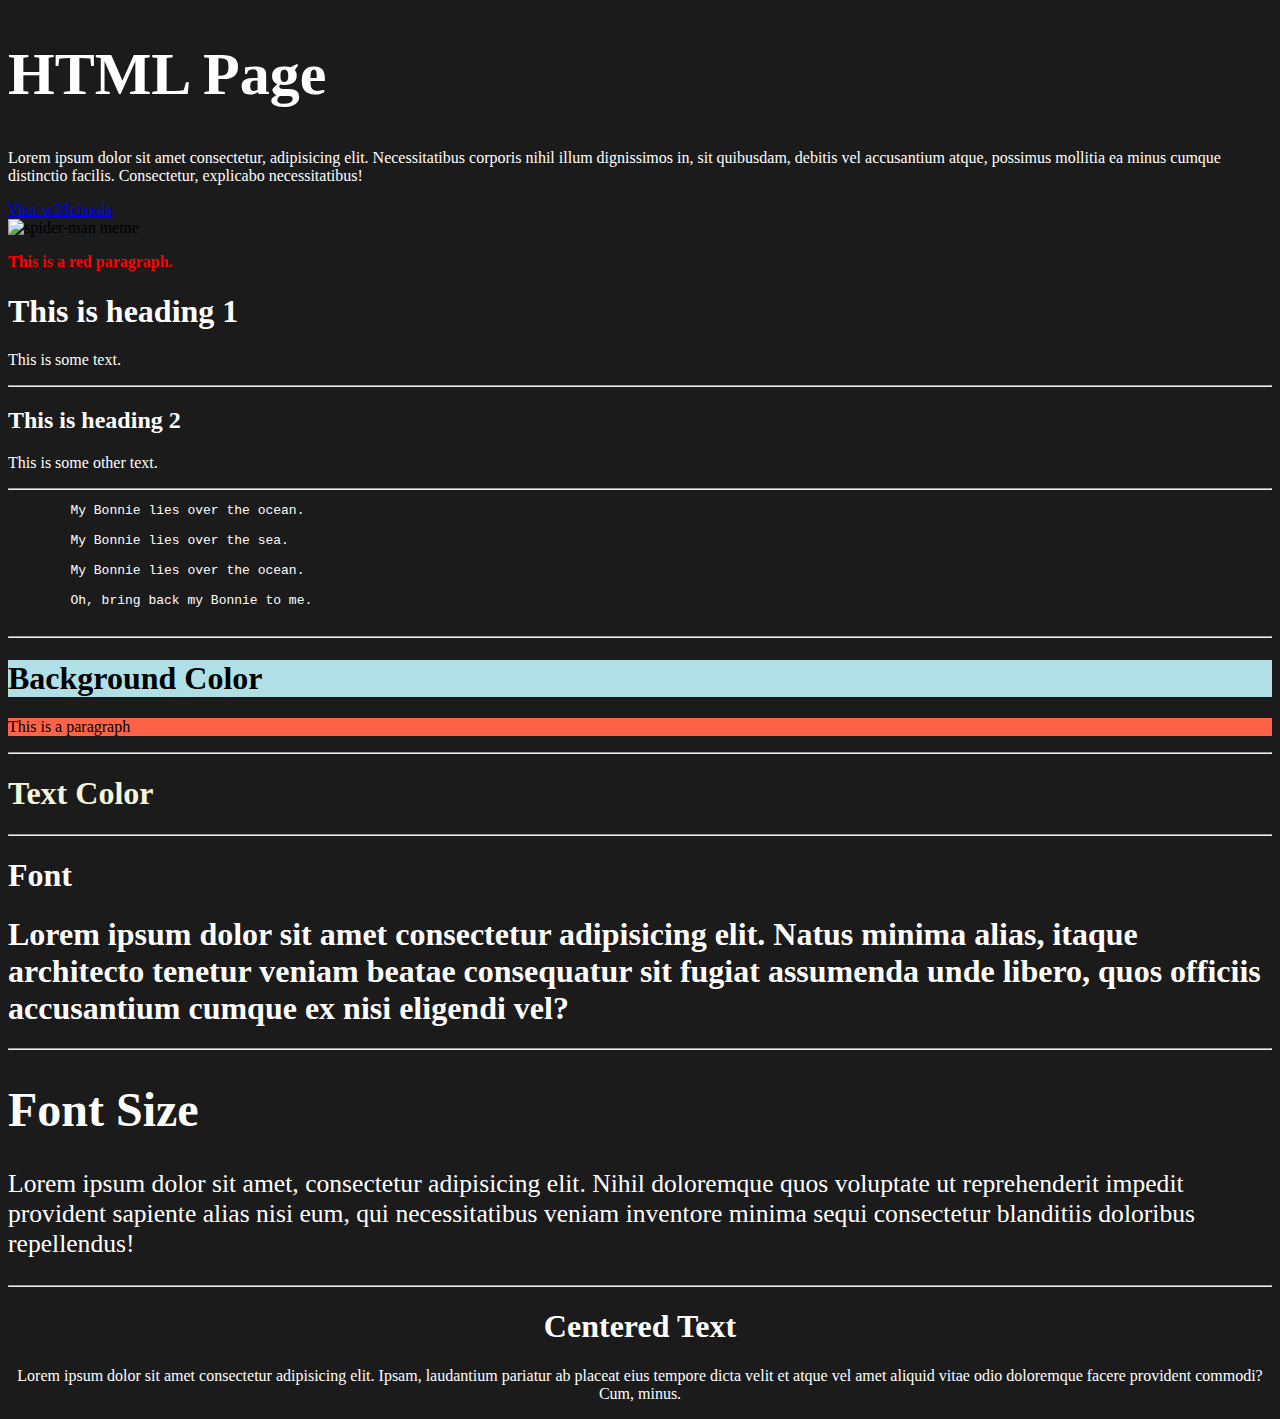
==== first_steps/index.html @ 705556b8 "Initial commit" ====
<!DOCTYPE html>
<html lang="pt-br">
  <head>
    <meta charset="UTF-8" />
    <meta name="viewport" content="width=device-width, initial-scale=1.0" />
    <title>First HTML page</title>
  </head>
  <body style="background-color: rgb(27, 27, 27)">
    <h1 style="color: white; font-size: 60px">HTML Page</h1>
    <p style="color: white">
      Lorem ipsum dolor sit amet consectetur, adipisicing elit. Necessitatibus
      corporis nihil illum dignissimos in, sit quibusdam, debitis vel
      accusantium atque, possimus mollitia ea minus cumque distinctio facilis.
      Consectetur, explicabo necessitatibus!
    </p>

    <a href="https://www.w3schools.com">Visit w3Schools</a>

    <br />

    <img
      src="https://aventurasnahistoria.uol.com.br/media/uploads/hard_news/meme-homem-aranha-no-way-home.jpg"
      widght="200"
      height="200"
      alt="spider-man meme"
    />

    <p style="color: red"><b>This is a red paragraph.</b></p>

    <h1 style="color: white">This is heading 1</h1>
    <p style="color: white">This is some text.</p>
    <hr />
    <h2 style="color: white">This is heading 2</h2>
    <p style="color: white">This is some other text.</p>
    <hr />

    <pre style="color: white">
        My Bonnie lies over the ocean.
      
        My Bonnie lies over the sea.
      
        My Bonnie lies over the ocean.
      
        Oh, bring back my Bonnie to me.
    </pre>
    <hr />

    <h1 style="background-color: powderblue">Background Color</h1>
    <p style="background-color: tomato">This is a paragraph</p>
    <hr />
    <h1 style="color: beige">Text Color</h1>
    <hr />

    <h1 style="color: white; font-family: bebas">Font</h1>
    <h1 style="color: white; font-family: montserrat">
      Lorem ipsum dolor sit amet consectetur adipisicing elit. Natus minima
      alias, itaque architecto tenetur veniam beatae consequatur sit fugiat
      assumenda unde libero, quos officiis accusantium cumque ex nisi eligendi
      vel?
    </h1>
    <hr />

    <h1 style="color: white; font-size: 300%">Font Size</h1>
    <p style="color: white; font-size: 160%">
      Lorem ipsum dolor sit amet, consectetur adipisicing elit. Nihil doloremque
      quos voluptate ut reprehenderit impedit provident sapiente alias nisi eum,
      qui necessitatibus veniam inventore minima sequi consectetur blanditiis
      doloribus repellendus!
    </p>
    <hr />

    <h1 style="color: white; text-align: center">Centered Text</h1>
    <p style="color: white; text-align: center">
      Lorem ipsum dolor sit amet consectetur adipisicing elit. Ipsam, laudantium
      pariatur ab placeat eius tempore dicta velit et atque vel amet aliquid
      vitae odio doloremque facere provident commodi? Cum, minus.
    </p>
  </body>
</html>
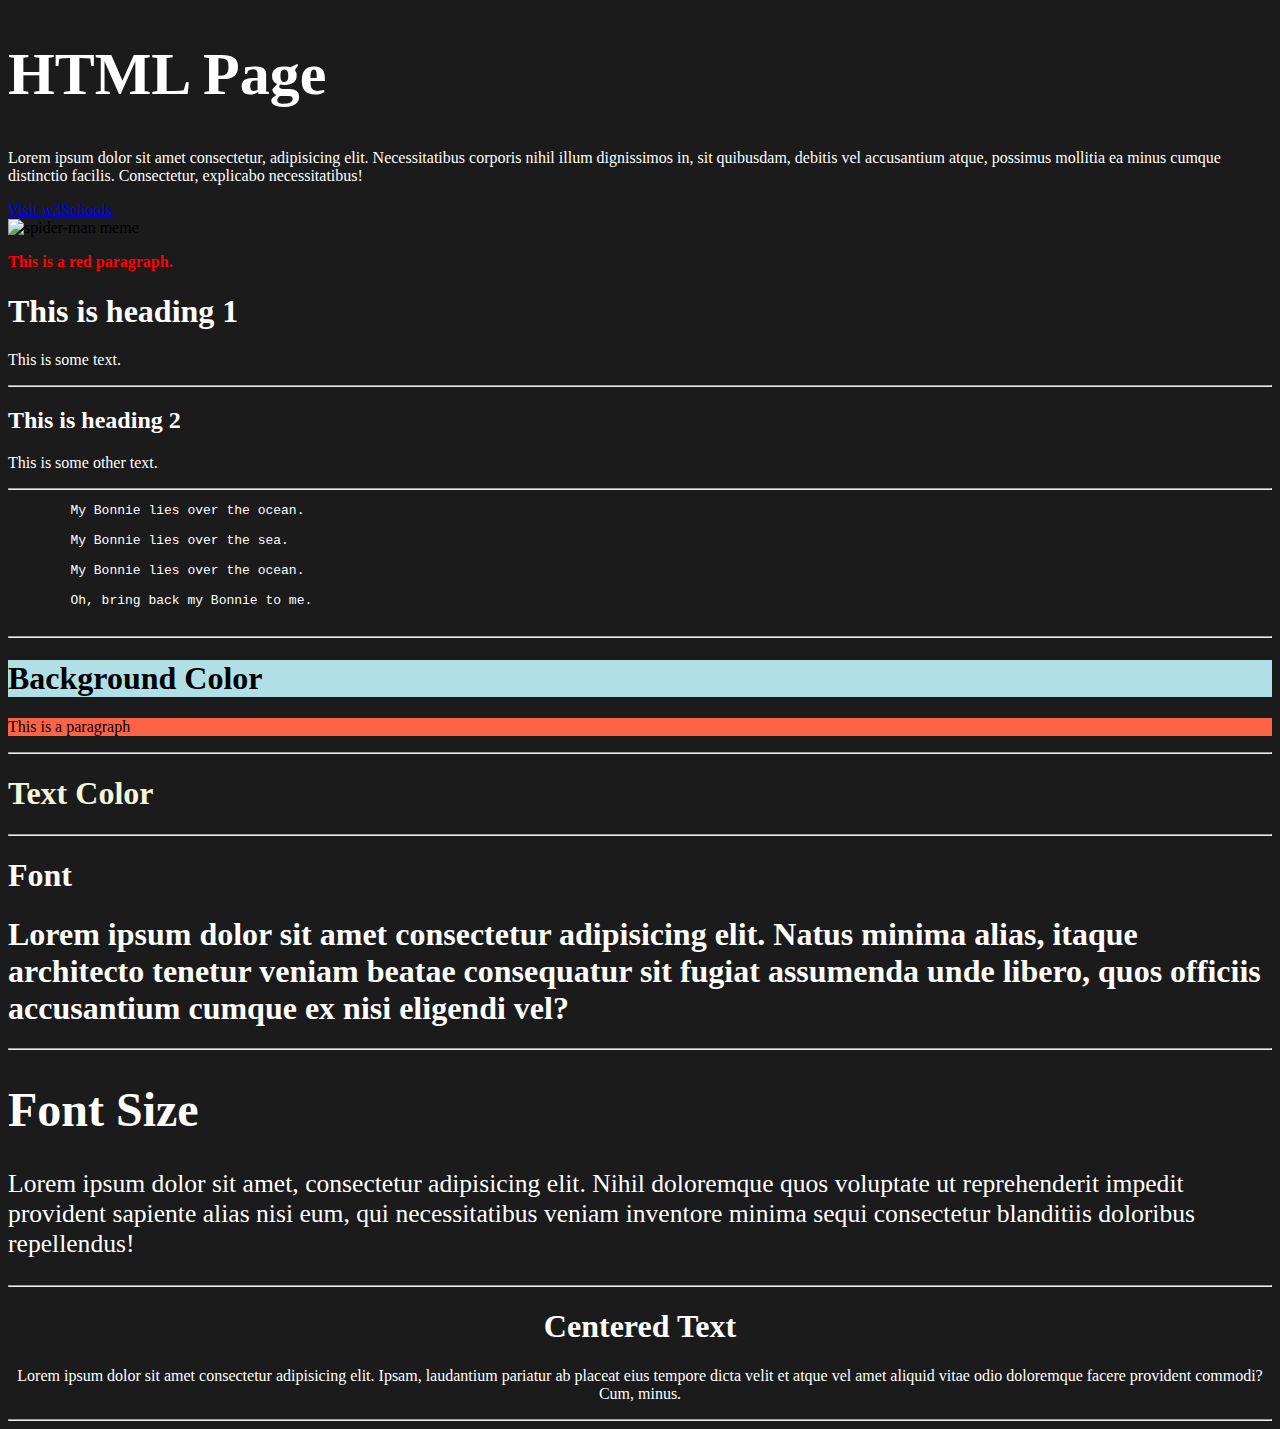
==== commit 00a6f8c2: "gpt exercices" ====
--- a/first_steps/index.html
+++ b/first_steps/index.html
@@ -75,5 +75,7 @@
       pariatur ab placeat eius tempore dicta velit et atque vel amet aliquid
       vitae odio doloremque facere provident commodi? Cum, minus.
     </p>
+    <hr />
+    
   </body>
 </html>
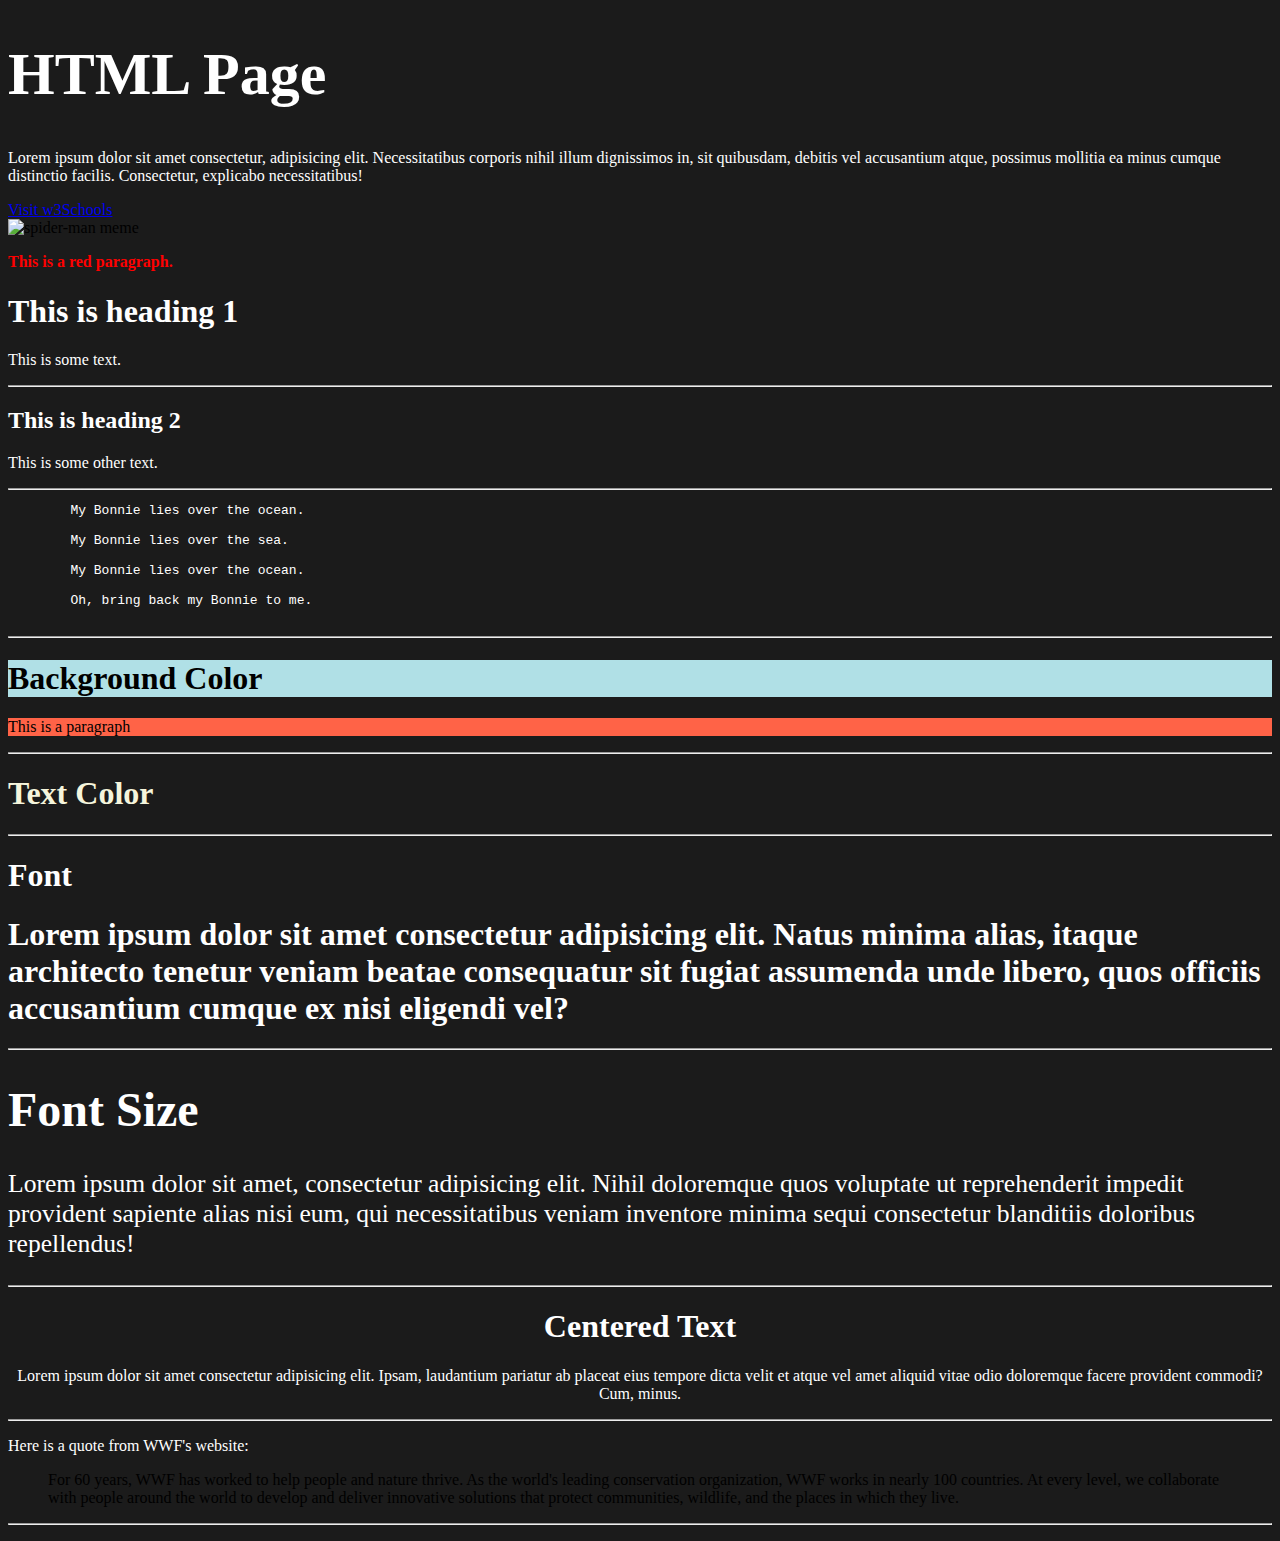
==== commit 86cfaf05: "update" ====
--- a/first_steps/index.html
+++ b/first_steps/index.html
@@ -77,5 +77,15 @@
     </p>
     <hr />
     
+    <p style="color: white">Here is a quote from WWF's website:
+      <blockquote cite="http://www.worldwildlife.org/who/index.html">
+        For 60 years, WWF has worked to help people and nature thrive. As the world's leading conservation organization, WWF works in nearly 100 countries. At every level, we collaborate with people 
+        around the world to develop and deliver innovative solutions that protect communities, wildlife, and the places in which they live.
+      </blockquote>
+
+      <hr/>
+      
+    </p>
+    
   </body>
 </html>
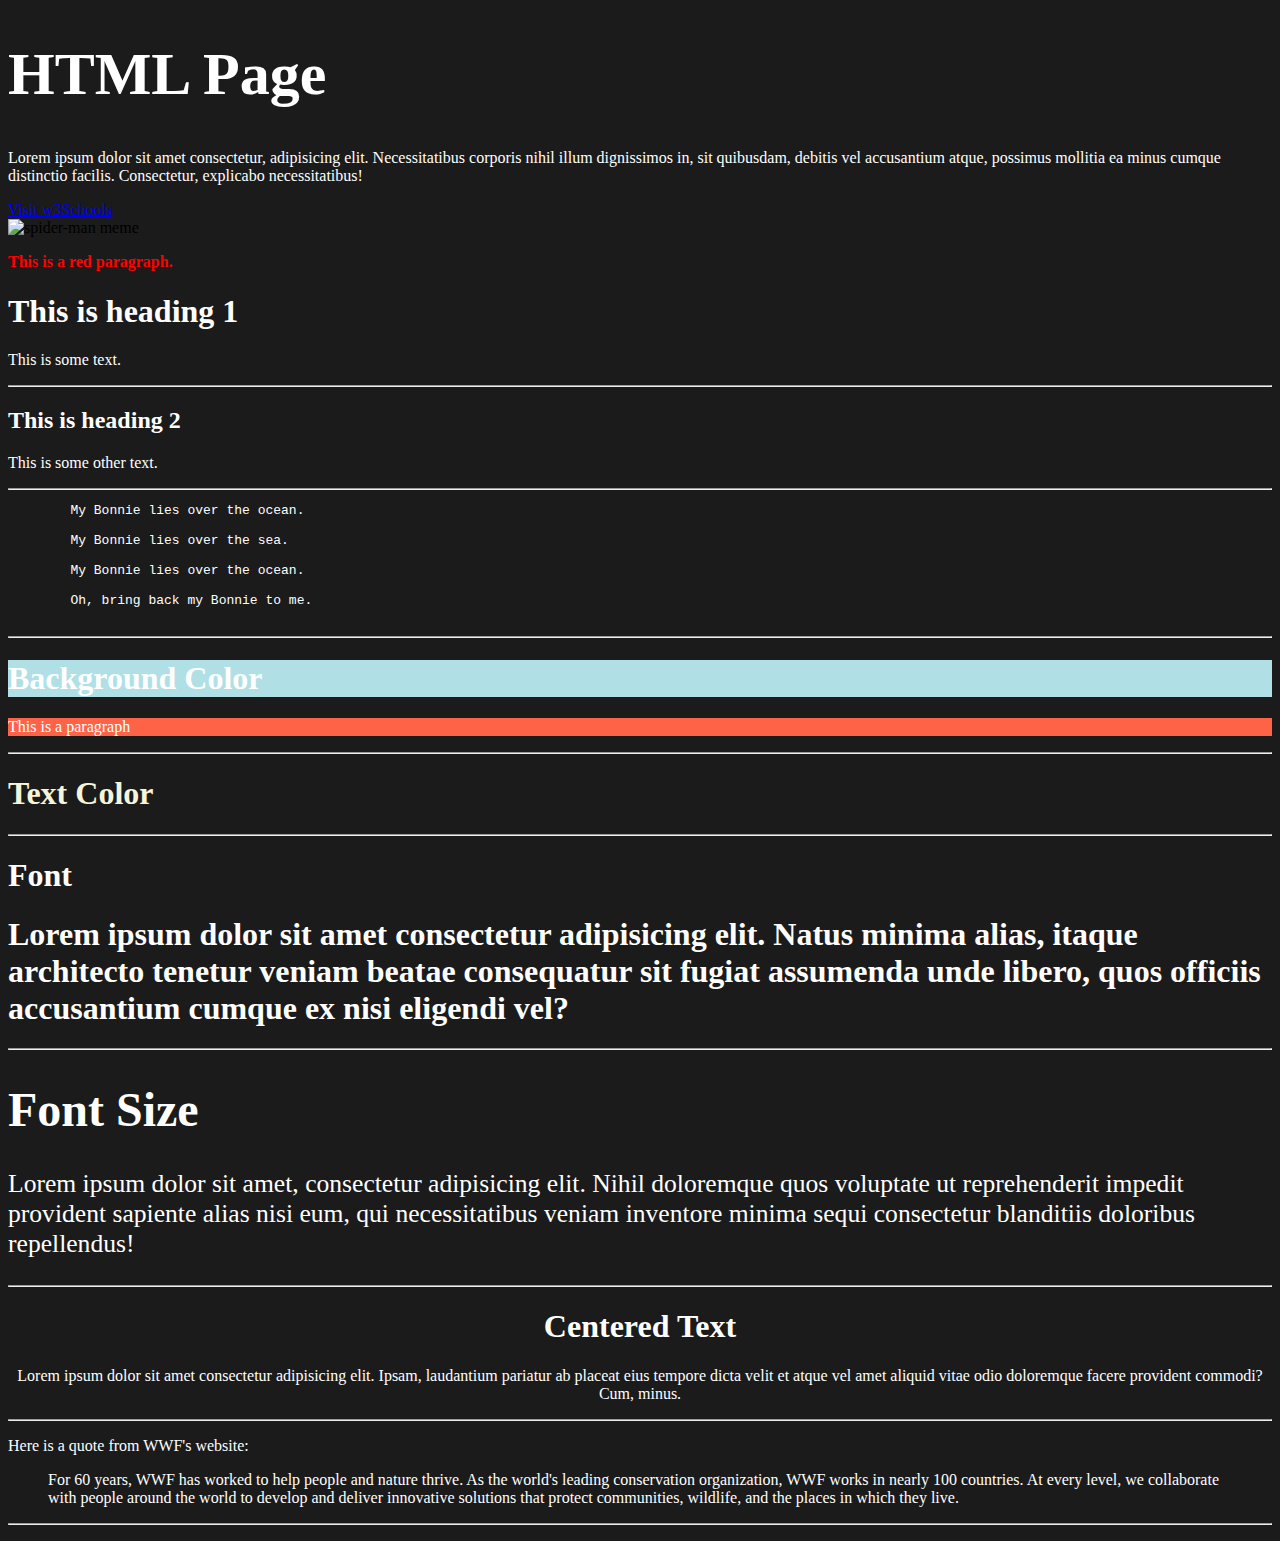
==== commit c9b49818: "update" ====
--- a/first_steps/index.html
+++ b/first_steps/index.html
@@ -1,6 +1,13 @@
 <!DOCTYPE html>
 <html lang="pt-br">
   <head>
+    <style>
+      body {background-color: black;}
+      h1 {color: white;}
+      p {color: white;}
+      blockquote {color: white;}
+
+    </style>
     <meta charset="UTF-8" />
     <meta name="viewport" content="width=device-width, initial-scale=1.0" />
     <title>First HTML page</title>
@@ -84,7 +91,7 @@
       </blockquote>
 
       <hr/>
-      
+
     </p>
     
   </body>
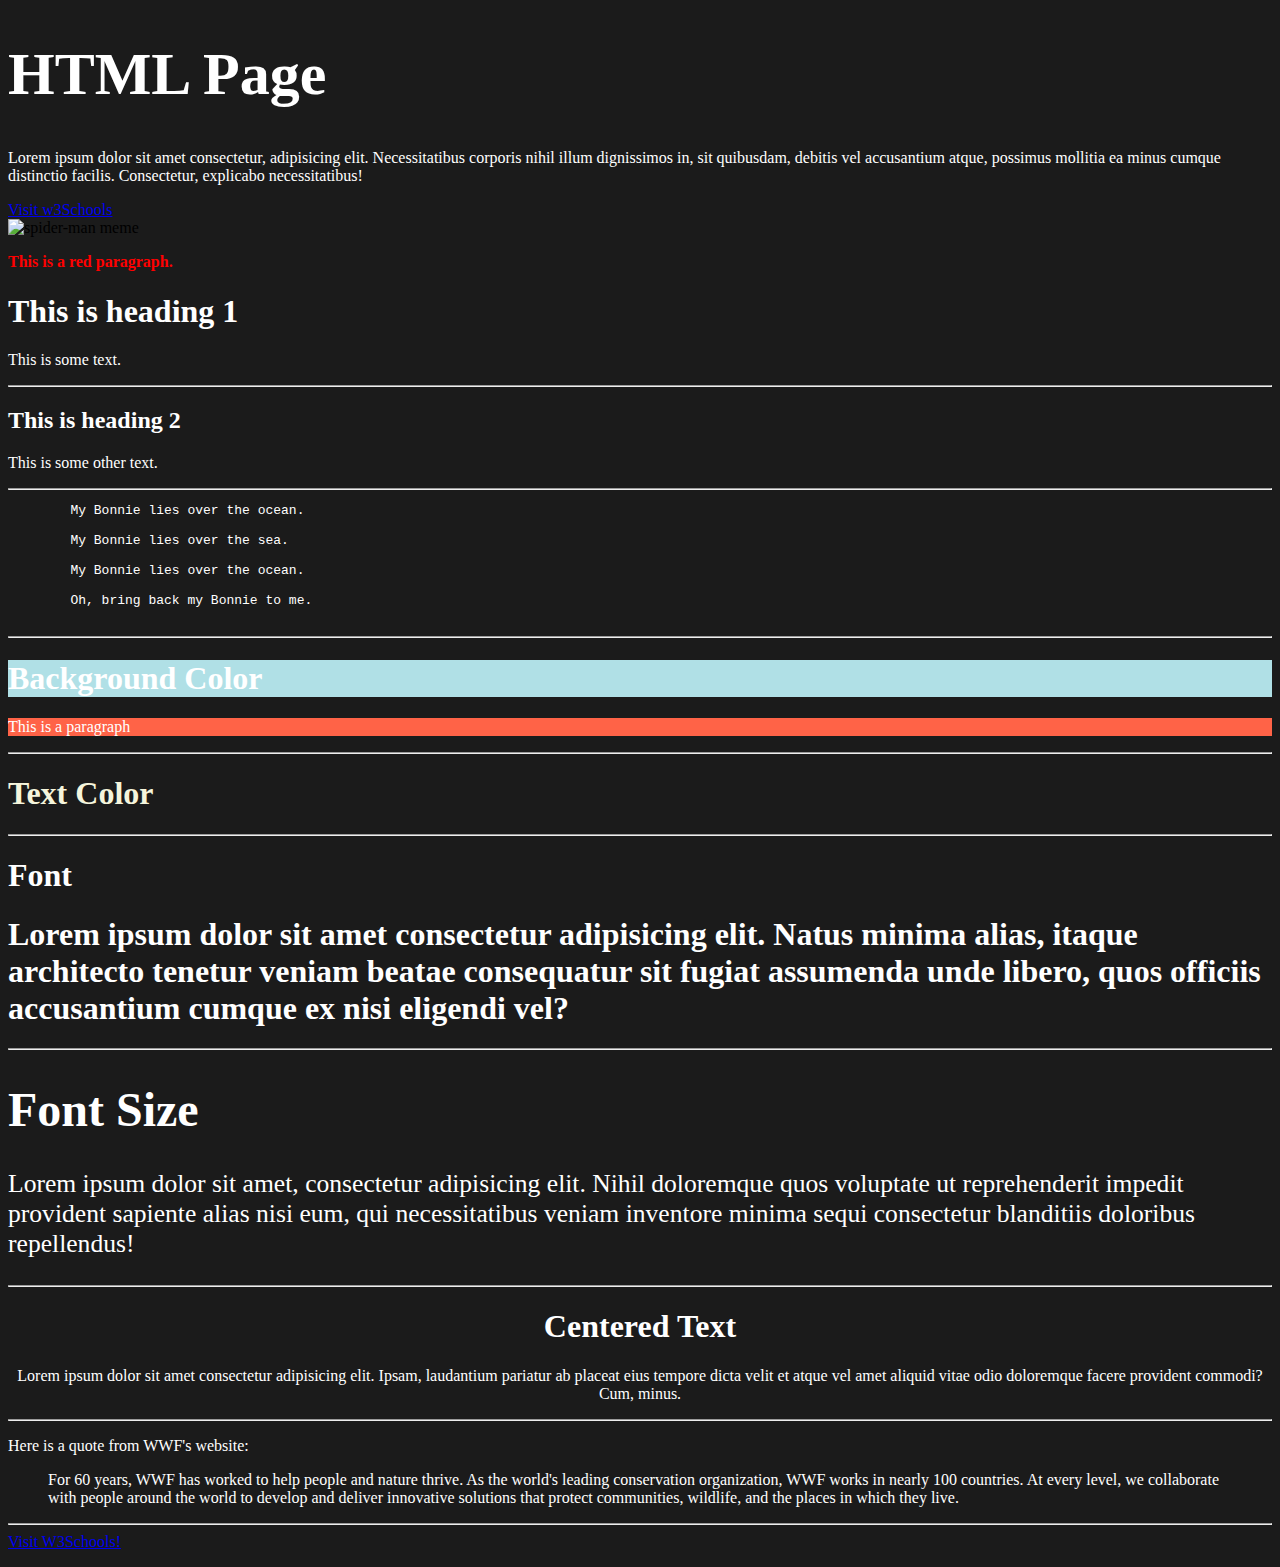
==== commit 17419455: "update" ====
--- a/first_steps/index.html
+++ b/first_steps/index.html
@@ -91,7 +91,7 @@
       </blockquote>
 
       <hr/>
-
+      <a href="https://www.w3schools.com/" target="_blank">Visit W3Schools!</a>
     </p>
     
   </body>
